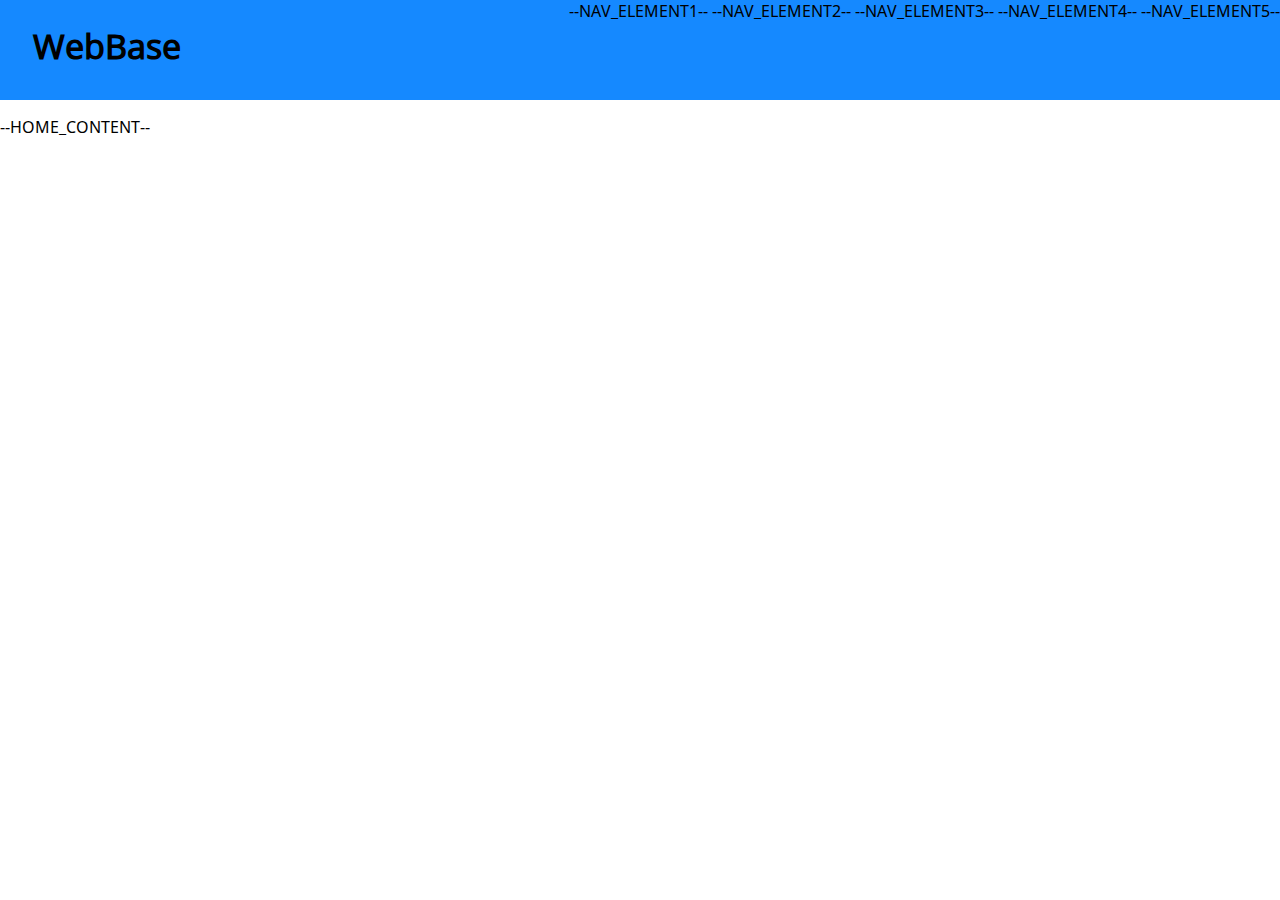
==== index.html @ 98f3b69d "Changed title to "WebBase"" ====
<!DOCTYPE html>
<html>
    <head>
        <title>WebBase</title>
        <link rel="stylesheet" type="text/css" href="./res/fonts/font.css"/>
        <link rel="stylesheet" type="text/css" href="./lib/css/main.css"/>
        <script type="application/javascript" src="./lib/js/home.js"></script>
    </head>
    <body>
        <div class="title-pane">
            <div class="header-container">
                <div class="main-header-container">
                    <h1 class="main-header"><a href="">WebBase</a></h1>
                </div>
            </div>
            <div class="nav-container">
                <div class="hlist nav-list">
                    <span>--NAV_ELEMENT1--</span>
                    <span>--NAV_ELEMENT2--</span>
                    <span>--NAV_ELEMENT3--</span>
                    <span>--NAV_ELEMENT4--</span>
                    <span>--NAV_ELEMENT5--</span>
                </div>  
            </div>
        </div>
        <div class="body-pane">
            <div class="content-pane">
                <div class="content-wrapper">
                    <p class="content">
                        --HOME_CONTENT--
                        <!--<canvas id="canvas" width="500" height="500"></canvas>-->
                    </p>
                </div>
            </div>
        </div>
    </body>    
</html>
---- res/fonts/font.css ----
@font-face {
    font-family: NotoSans;
    src: url(NotoSans.ttf);
}
---- lib/css/main.css ----
/*
PLEASE UNCOMMENT ONLY CLASS IDENTIFYER IF ADDED PROPERTY!
Note to use block comments as well.
*/
body {
    margin: 0px;
    padding: 0px;
    font-family: NotoSans;
}

.title-pane {
    margin: 0px;
    background-color: #1589FF;
    position: fixed;
    display: block;
    width: 100%;
    height: 100px;
    top: 0px;
    left: 0px;
}
/*
.header-container {

}
*/
.main-header-container {
    float: left;
    position: relative;
}

.main-header {
    position: absolute;
    top: 50px;
    left: 33px;
    transform: translate(0px, -50px);
    font-size: 34px;
}

.main-header>a {
    text-decoration: none;
    color: inherit;
}
/*
.nav-container {
    
}
*/
.nav-list {
    float: right;
}
/*
.nav-element {

}
*/
.body-pane {
    position: absolute;
    top: 100px;
}
/*
.content-pane {

}

.content-wrapper {

}

.content {

}


.hlist {

}
*/
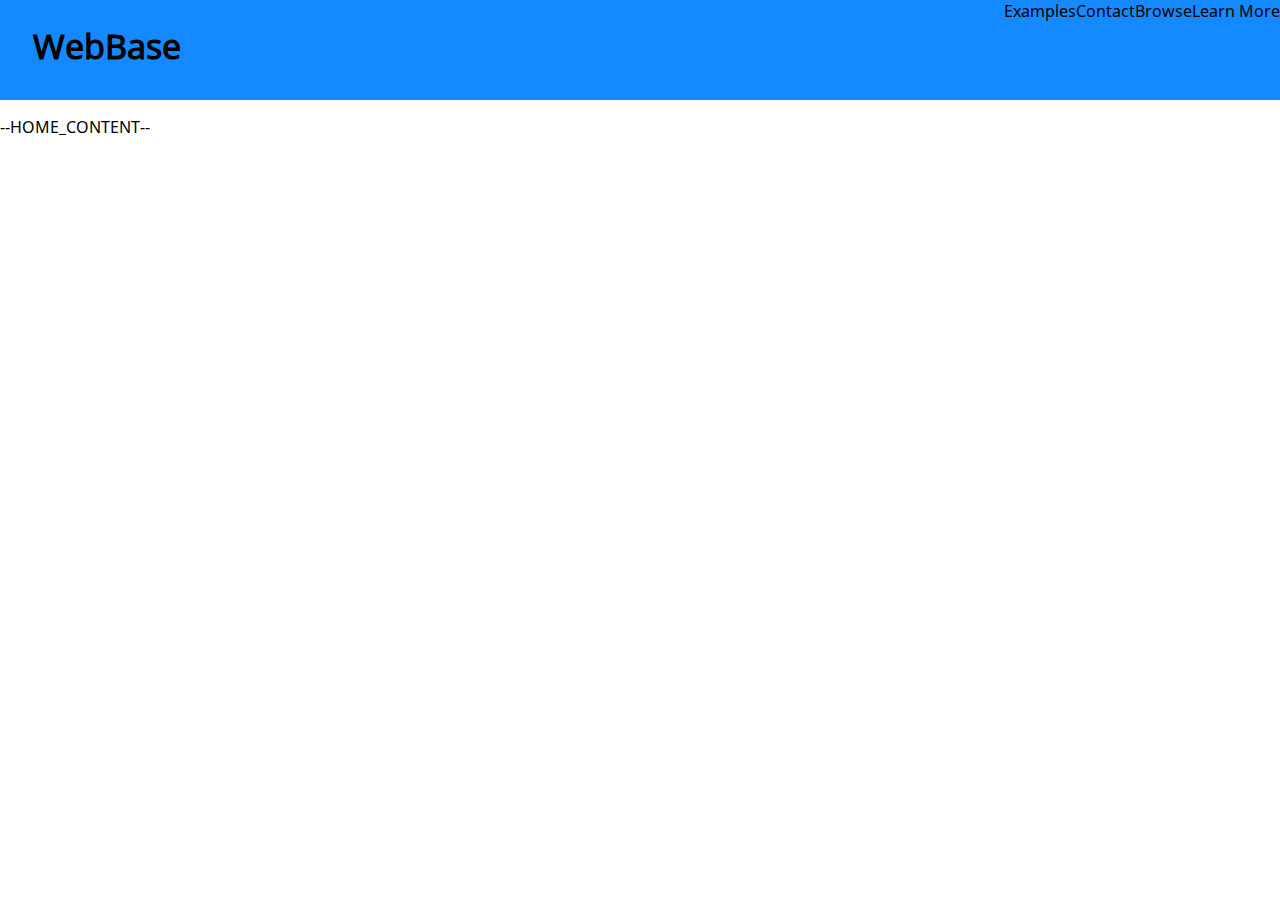
==== commit 7750e7a5: "Serious Header Styling Phase 1" ====
--- a/index.html
+++ b/index.html
@@ -15,11 +15,21 @@
             </div>
             <div class="nav-container">
                 <div class="hlist nav-list">
-                    <span>--NAV_ELEMENT1--</span>
-                    <span>--NAV_ELEMENT2--</span>
-                    <span>--NAV_ELEMENT3--</span>
-                    <span>--NAV_ELEMENT4--</span>
-                    <span>--NAV_ELEMENT5--</span>
+                    <script class="temp-script">
+                        var navData=[
+                            ["Examples", "/examples"],
+                            ["Contact", "/contact"],
+                            ["Browse", "/browse"],
+                            ["Learn More", "/info"]
+                        ];
+                        var navBar=document.getElementsByClassName("nav-list")[0];
+                        for(var i=0; i<navData.length; i++) {
+                            var span=document.createElement("span");
+                            span.appendChild(document.createTextNode(navData[i][0]));
+                            navBar.appendChild(span);
+                        }
+                        cleanup();
+                    </script>
                 </div>  
             </div>
         </div>
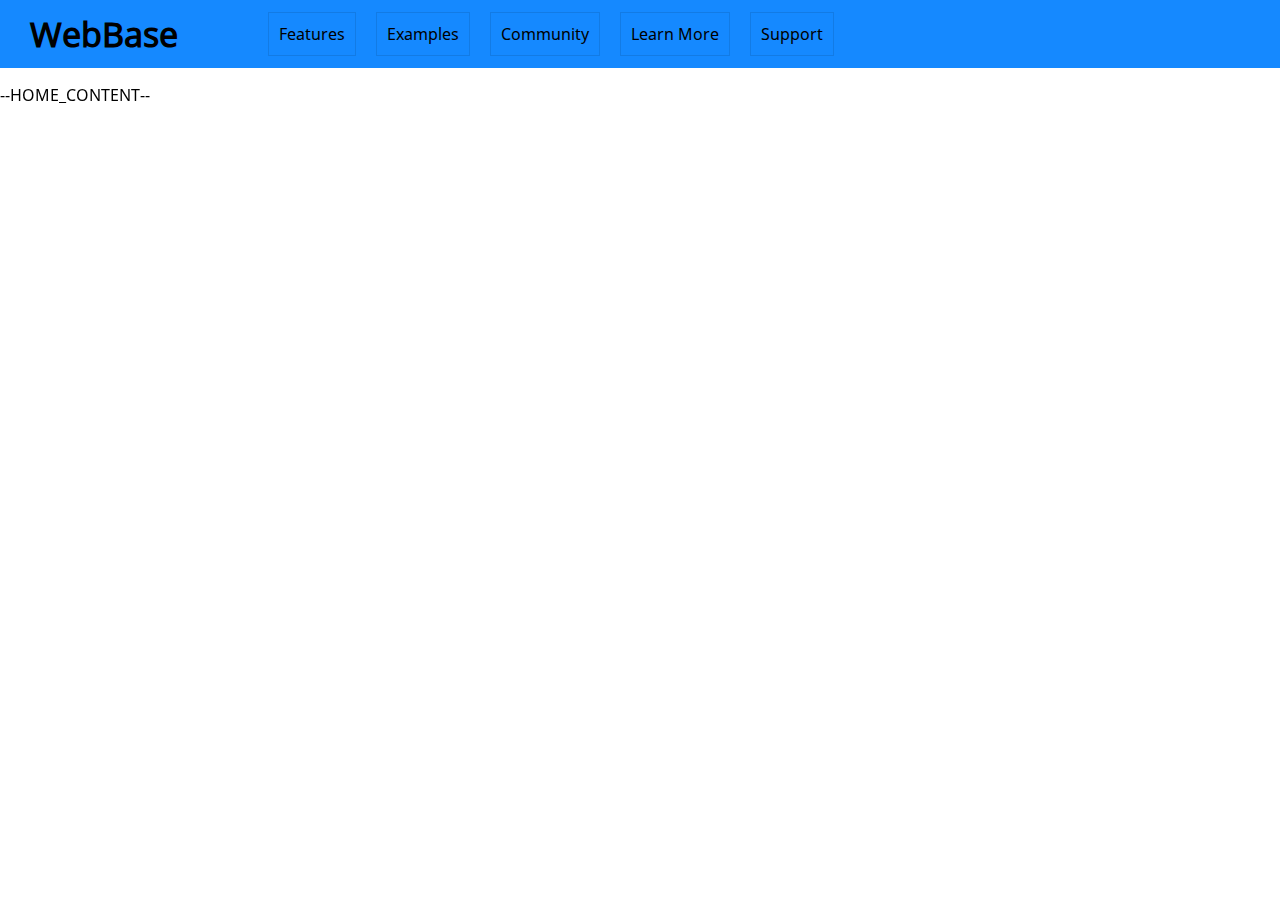
==== commit 483eb464: "Serious Header Styling Phase 2" ====
--- a/index.html
+++ b/index.html
@@ -10,22 +10,26 @@
         <div class="title-pane">
             <div class="header-container">
                 <div class="main-header-container">
-                    <h1 class="main-header"><a href="">WebBase</a></h1>
+                    <h1 class="main-header"><a href>WebBase</a></h1>
                 </div>
             </div>
             <div class="nav-container">
-                <div class="hlist nav-list">
+                <div class="nav-list">
                     <script class="temp-script">
                         var navData=[
+                            ["Features", "/features"],
                             ["Examples", "/examples"],
-                            ["Contact", "/contact"],
-                            ["Browse", "/browse"],
-                            ["Learn More", "/info"]
+                            ["Community", "/browse"],
+                            ["Learn More", "/info"],
+                            ["Support", "/contact"]
                         ];
                         var navBar=document.getElementsByClassName("nav-list")[0];
                         for(var i=0; i<navData.length; i++) {
                             var span=document.createElement("span");
-                            span.appendChild(document.createTextNode(navData[i][0]));
+                            var a=document.createElement("a");
+                            a.setAttribute("href", navData[i][1]);
+                            a.appendChild(document.createTextNode(navData[i][0]));
+                            span.appendChild(a);
                             navBar.appendChild(span);
                         }
                         cleanup();
--- a/lib/css/main.css
+++ b/lib/css/main.css
@@ -12,50 +12,60 @@
     margin: 0px;
     background-color: #1589FF;
     position: fixed;
-    display: block;
     width: 100%;
-    height: 100px;
+    height: 68px;
     top: 0px;
     left: 0px;
+    display: flex;
+    align-items: center;
 }
 /*
 .header-container {
-
+    
 }
 */
 .main-header-container {
-    float: left;
-    position: relative;
+    
 }
 
 .main-header {
-    position: absolute;
-    top: 50px;
-    left: 33px;
-    transform: translate(0px, -50px);
     font-size: 34px;
+    margin-left: 30px;
 }
 
 .main-header>a {
     text-decoration: none;
     color: inherit;
 }
-/*
+
 .nav-container {
+    display: block;
+    margin-left: 80px;
+}
+
+.nav-list {
     
 }
-*/
-.nav-list {
-    float: right;
+
+.nav-list>span {
+    margin: 10px;
+    padding: 10px;
+    border: 1px solid rgba(0, 0, 0, 0.1);
+    background: inherit;
+    transition: color 250ms, background 250ms;
 }
-/*
-.nav-element {
+.nav-list>span:hover {
+    color: white;
+    background-color: black;
+}
 
+.nav-list>span>a {
+    text-decoration: none;
+    color: inherit;
 }
-*/
 .body-pane {
     position: absolute;
-    top: 100px;
+    top: 68px;
 }
 /*
 .content-pane {
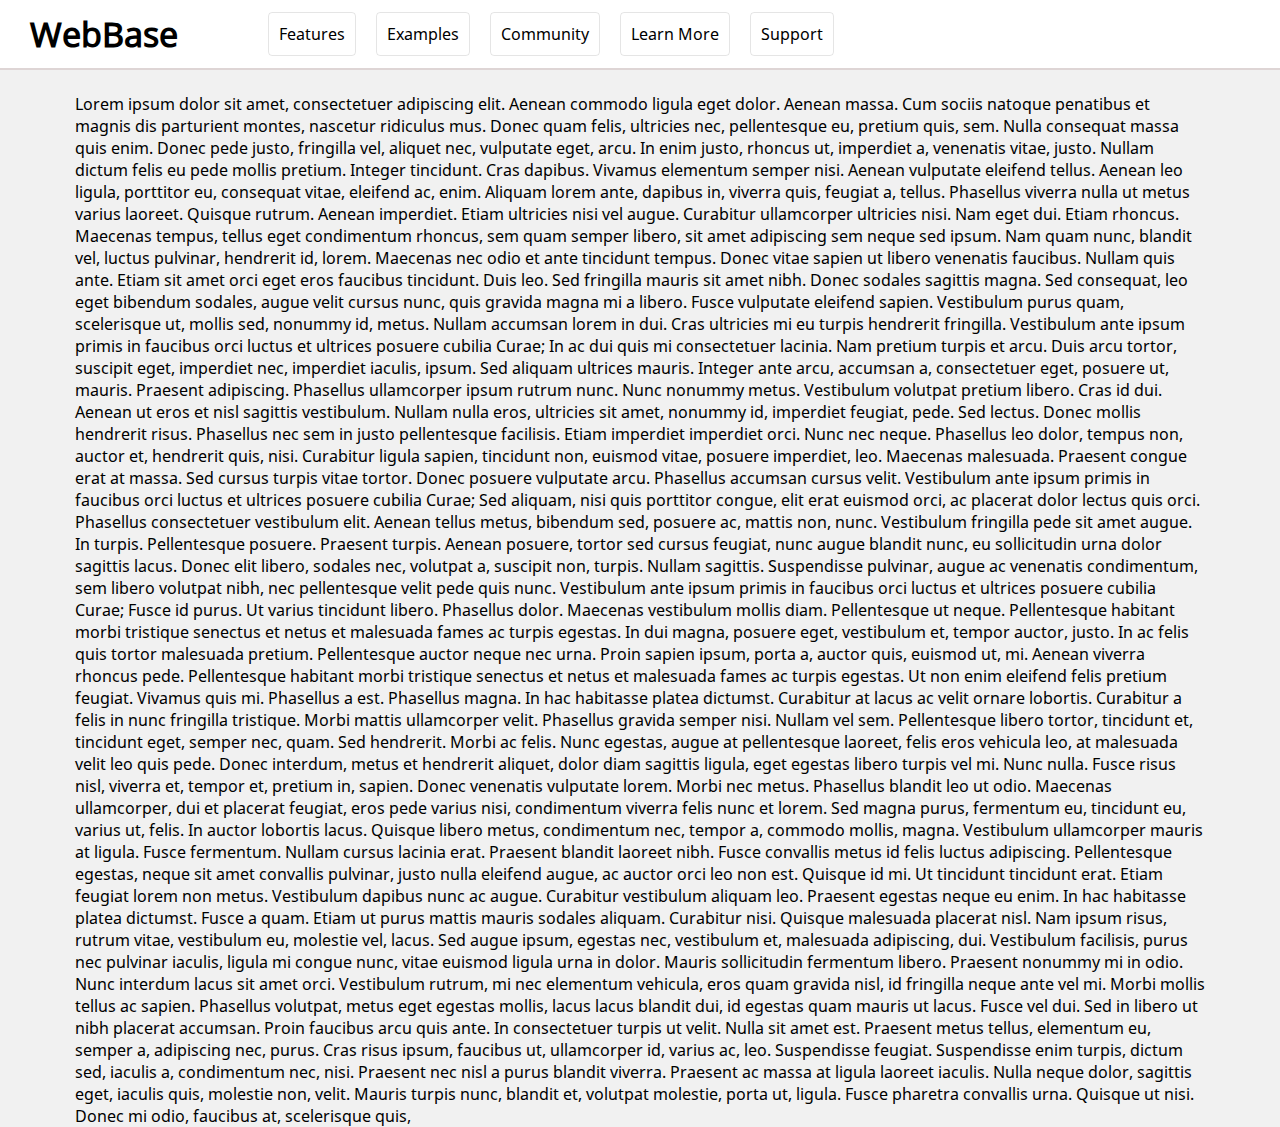
==== commit 4de8f254: "Serious Header Styling Phase 3" ====
--- a/index.html
+++ b/index.html
@@ -25,12 +25,13 @@
                         ];
                         var navBar=document.getElementsByClassName("nav-list")[0];
                         for(var i=0; i<navData.length; i++) {
-                            var span=document.createElement("span");
                             var a=document.createElement("a");
                             a.setAttribute("href", navData[i][1]);
-                            a.appendChild(document.createTextNode(navData[i][0]));
-                            span.appendChild(a);
-                            navBar.appendChild(span);
+                            var span=document.createElement("span");
+                            
+                            span.appendChild(document.createTextNode(navData[i][0]));
+                            a.appendChild(span);
+                            navBar.appendChild(a);
                         }
                         cleanup();
                     </script>
@@ -41,7 +42,9 @@
             <div class="content-pane">
                 <div class="content-wrapper">
                     <p class="content">
-                        --HOME_CONTENT--
+                        Lorem ipsum dolor sit amet, consectetuer adipiscing elit. Aenean commodo ligula eget dolor. Aenean massa. Cum sociis natoque penatibus et magnis dis parturient montes, nascetur ridiculus mus. Donec quam felis, ultricies nec, pellentesque eu, pretium quis, sem. Nulla consequat massa quis enim. Donec pede justo, fringilla vel, aliquet nec, vulputate eget, arcu. In enim justo, rhoncus ut, imperdiet a, venenatis vitae, justo. Nullam dictum felis eu pede mollis pretium. Integer tincidunt. Cras dapibus. Vivamus elementum semper nisi. Aenean vulputate eleifend tellus. Aenean leo ligula, porttitor eu, consequat vitae, eleifend ac, enim. Aliquam lorem ante, dapibus in, viverra quis, feugiat a, tellus. Phasellus viverra nulla ut metus varius laoreet. Quisque rutrum. Aenean imperdiet. Etiam ultricies nisi vel augue. Curabitur ullamcorper ultricies nisi. Nam eget dui. Etiam rhoncus. Maecenas tempus, tellus eget condimentum rhoncus, sem quam semper libero, sit amet adipiscing sem neque sed ipsum. Nam quam nunc, blandit vel, luctus pulvinar, hendrerit id, lorem. Maecenas nec odio et ante tincidunt tempus. Donec vitae sapien ut libero venenatis faucibus. Nullam quis ante. Etiam sit amet orci eget eros faucibus tincidunt. Duis leo. Sed fringilla mauris sit amet nibh. Donec sodales sagittis magna. Sed consequat, leo eget bibendum sodales, augue velit cursus nunc, quis gravida magna mi a libero. Fusce vulputate eleifend sapien. Vestibulum purus quam, scelerisque ut, mollis sed, nonummy id, metus. Nullam accumsan lorem in dui. Cras ultricies mi eu turpis hendrerit fringilla. Vestibulum ante ipsum primis in faucibus orci luctus et ultrices posuere cubilia Curae; In ac dui quis mi consectetuer lacinia. Nam pretium turpis et arcu. Duis arcu tortor, suscipit eget, imperdiet nec, imperdiet iaculis, ipsum. Sed aliquam ultrices mauris. Integer ante arcu, accumsan a, consectetuer eget, posuere ut, mauris. Praesent adipiscing. Phasellus ullamcorper ipsum rutrum nunc. Nunc nonummy metus. Vestibulum volutpat pretium libero. Cras id dui. Aenean ut eros et nisl sagittis vestibulum. Nullam nulla eros, ultricies sit amet, nonummy id, imperdiet feugiat, pede. Sed lectus. Donec mollis hendrerit risus. Phasellus nec sem in justo pellentesque facilisis. Etiam imperdiet imperdiet orci. Nunc nec neque. Phasellus leo dolor, tempus non, auctor et, hendrerit quis, nisi. Curabitur ligula sapien, tincidunt non, euismod vitae, posuere imperdiet, leo. Maecenas malesuada. Praesent congue erat at massa. Sed cursus turpis vitae tortor. Donec posuere vulputate arcu. Phasellus accumsan cursus velit. Vestibulum ante ipsum primis in faucibus orci luctus et ultrices posuere cubilia Curae; Sed aliquam, nisi quis porttitor congue, elit erat euismod orci, ac placerat dolor lectus quis orci. Phasellus consectetuer vestibulum elit. Aenean tellus metus, bibendum sed, posuere ac, mattis non, nunc. Vestibulum fringilla pede sit amet augue. In turpis. Pellentesque posuere. Praesent turpis. Aenean posuere, tortor sed cursus feugiat, nunc augue blandit nunc, eu sollicitudin urna dolor sagittis lacus. Donec elit libero, sodales nec, volutpat a, suscipit non, turpis. Nullam sagittis. Suspendisse pulvinar, augue ac venenatis condimentum, sem libero volutpat nibh, nec pellentesque velit pede quis nunc. Vestibulum ante ipsum primis in faucibus orci luctus et ultrices posuere cubilia Curae; Fusce id purus. Ut varius tincidunt libero. Phasellus dolor. Maecenas vestibulum mollis diam. Pellentesque ut neque. Pellentesque habitant morbi tristique senectus et netus et malesuada fames ac turpis egestas. In dui magna, posuere eget, vestibulum et, tempor auctor, justo. In ac felis quis tortor malesuada pretium. Pellentesque auctor neque nec urna. Proin sapien ipsum, porta a, auctor quis, euismod ut, mi. Aenean viverra rhoncus pede. Pellentesque habitant morbi tristique senectus et netus et malesuada fames ac turpis egestas. Ut non enim eleifend felis pretium feugiat. Vivamus quis mi. Phasellus a est. Phasellus magna. In hac habitasse platea dictumst. Curabitur at lacus ac velit ornare lobortis. Curabitur a felis in nunc fringilla tristique. Morbi mattis ullamcorper velit. Phasellus gravida semper nisi. Nullam vel sem. Pellentesque libero tortor, tincidunt et, tincidunt eget, semper nec, quam. Sed hendrerit. Morbi ac felis. Nunc egestas, augue at pellentesque laoreet, felis eros vehicula leo, at malesuada velit leo quis pede. Donec interdum, metus et hendrerit aliquet, dolor diam sagittis ligula, eget egestas libero turpis vel mi. Nunc nulla. Fusce risus nisl, viverra et, tempor et, pretium in, sapien. Donec venenatis vulputate lorem. Morbi nec metus. Phasellus blandit leo ut odio. Maecenas ullamcorper, dui et placerat feugiat, eros pede varius nisi, condimentum viverra felis nunc et lorem. Sed magna purus, fermentum eu, tincidunt eu, varius ut, felis. In auctor lobortis lacus. Quisque libero metus, condimentum nec, tempor a, commodo mollis, magna. Vestibulum ullamcorper mauris at ligula. Fusce fermentum. Nullam cursus lacinia erat. Praesent blandit laoreet nibh. Fusce convallis metus id felis luctus adipiscing. Pellentesque egestas, neque sit amet convallis pulvinar, justo nulla eleifend augue, ac auctor orci leo non est. Quisque id mi. Ut tincidunt tincidunt erat. Etiam feugiat lorem non metus. Vestibulum dapibus nunc ac augue. Curabitur vestibulum aliquam leo. Praesent egestas neque eu enim. In hac habitasse platea dictumst. Fusce a quam. Etiam ut purus mattis mauris sodales aliquam. Curabitur nisi. Quisque malesuada placerat nisl. Nam ipsum risus, rutrum vitae, vestibulum eu, molestie vel, lacus. Sed augue ipsum, egestas nec, vestibulum et, malesuada adipiscing, dui. Vestibulum facilisis, purus nec pulvinar iaculis, ligula mi congue nunc, vitae euismod ligula urna in dolor. Mauris sollicitudin fermentum libero. Praesent nonummy mi in odio. Nunc interdum lacus sit amet orci. Vestibulum rutrum, mi nec elementum vehicula, eros quam gravida nisl, id fringilla neque ante vel mi. Morbi mollis tellus ac sapien. Phasellus volutpat, metus eget egestas mollis, lacus lacus blandit dui, id egestas quam mauris ut lacus. Fusce vel dui. Sed in libero ut nibh placerat accumsan. Proin faucibus arcu quis ante. In consectetuer turpis ut velit. Nulla sit amet est. Praesent metus tellus, elementum eu, semper a, adipiscing nec, purus. Cras risus ipsum, faucibus ut, ullamcorper id, varius ac, leo. Suspendisse feugiat. Suspendisse enim turpis, dictum sed, iaculis a, condimentum nec, nisi. Praesent nec nisl a purus blandit viverra. Praesent ac massa at ligula laoreet iaculis. Nulla neque dolor, sagittis eget, iaculis quis, molestie non, velit. Mauris turpis nunc, blandit et, volutpat molestie, porta ut, ligula. Fusce pharetra convallis urna. Quisque ut nisi. Donec mi odio, faucibus at, scelerisque quis,
+
+
                         <!--<canvas id="canvas" width="500" height="500"></canvas>-->
                     </p>
                 </div>
--- a/lib/css/main.css
+++ b/lib/css/main.css
@@ -10,7 +10,7 @@
 
 .title-pane {
     margin: 0px;
-    background-color: #1589FF;
+    background-color: #FFFFFF; /* light-blue: #1589FF */
     position: fixed;
     width: 100%;
     height: 68px;
@@ -18,16 +18,17 @@
     left: 0px;
     display: flex;
     align-items: center;
+    border-bottom: 2px solid #ded5d5;
 }
 /*
 .header-container {
     
 }
-*/
+
 .main-header-container {
     
 }
-
+*/
 .main-header {
     font-size: 34px;
     margin-left: 30px;
@@ -42,40 +43,47 @@
     display: block;
     margin-left: 80px;
 }
-
+/*
 .nav-list {
     
 }
-
-.nav-list>span {
+*/
+.nav-list>a {
     margin: 10px;
     padding: 10px;
     border: 1px solid rgba(0, 0, 0, 0.1);
     background: inherit;
     transition: color 250ms, background 250ms;
+    border-radius: 4px;
 }
-.nav-list>span:hover {
+.nav-list>a:hover {
     color: white;
-    background-color: black;
+    background-color: #1589FF;
 }
 
-.nav-list>span>a {
+.nav-list>a {
     text-decoration: none;
     color: inherit;
 }
 .body-pane {
     position: absolute;
     top: 68px;
+    width: 100%;
+    height: calc(100% - 68px);
+    background: #F1F1F1;
+    z-index: -1;
 }
-/*
+
 .content-pane {
-
+    background: #F1F1F1;
 }
 
 .content-wrapper {
-
+    margin: 25px;
+    margin-left: 75px;
+    margin-right: 75px;
 }
-
+/*
 .content {
 
 }
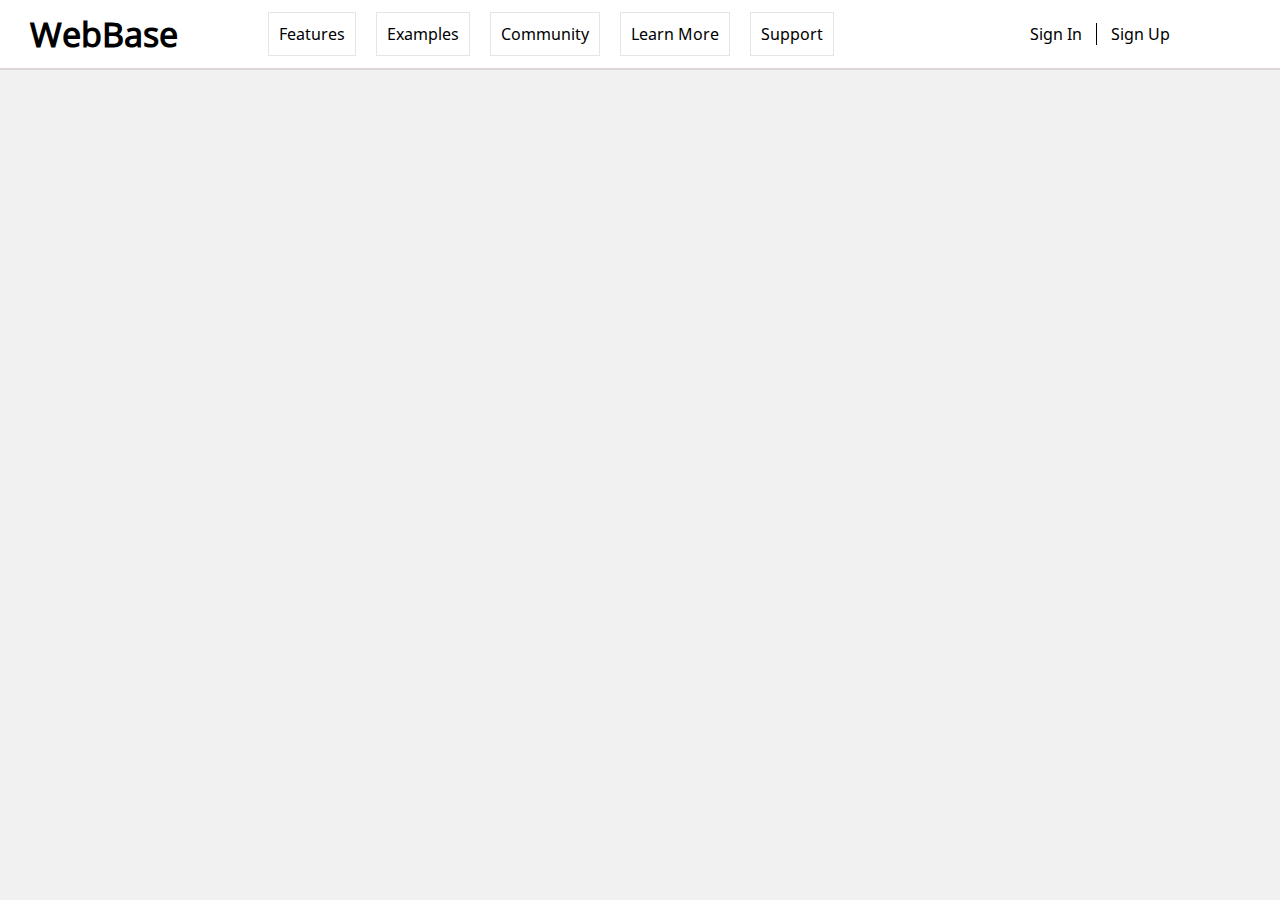
==== commit 6f5968ed: "Sign-in fields/popup created" ====
--- a/index.html
+++ b/index.html
@@ -17,11 +17,11 @@
                 <div class="nav-list">
                     <script class="temp-script">
                         var navData=[
-                            ["Features", "/features"],
-                            ["Examples", "/examples"],
-                            ["Community", "/browse"],
-                            ["Learn More", "/info"],
-                            ["Support", "/contact"]
+                            ["Features", ""],
+                            ["Examples", ""],
+                            ["Community", ""],
+                            ["Learn More", ""],
+                            ["Support", ""]
                         ];
                         var navBar=document.getElementsByClassName("nav-list")[0];
                         for(var i=0; i<navData.length; i++) {
@@ -37,18 +37,28 @@
                     </script>
                 </div>  
             </div>
+            <div class="user-container">
+                <div class="user-options-list">
+                    <span class="link user-option" link="signin">Sign In</span>
+                    <span class="v-divider"></span>
+                    <span class="link user-option" link="signup">Sign Up</span>
+                </div>
+            </div>
         </div>
         <div class="body-pane">
             <div class="content-pane">
                 <div class="content-wrapper">
                     <p class="content">
-                        Lorem ipsum dolor sit amet, consectetuer adipiscing elit. Aenean commodo ligula eget dolor. Aenean massa. Cum sociis natoque penatibus et magnis dis parturient montes, nascetur ridiculus mus. Donec quam felis, ultricies nec, pellentesque eu, pretium quis, sem. Nulla consequat massa quis enim. Donec pede justo, fringilla vel, aliquet nec, vulputate eget, arcu. In enim justo, rhoncus ut, imperdiet a, venenatis vitae, justo. Nullam dictum felis eu pede mollis pretium. Integer tincidunt. Cras dapibus. Vivamus elementum semper nisi. Aenean vulputate eleifend tellus. Aenean leo ligula, porttitor eu, consequat vitae, eleifend ac, enim. Aliquam lorem ante, dapibus in, viverra quis, feugiat a, tellus. Phasellus viverra nulla ut metus varius laoreet. Quisque rutrum. Aenean imperdiet. Etiam ultricies nisi vel augue. Curabitur ullamcorper ultricies nisi. Nam eget dui. Etiam rhoncus. Maecenas tempus, tellus eget condimentum rhoncus, sem quam semper libero, sit amet adipiscing sem neque sed ipsum. Nam quam nunc, blandit vel, luctus pulvinar, hendrerit id, lorem. Maecenas nec odio et ante tincidunt tempus. Donec vitae sapien ut libero venenatis faucibus. Nullam quis ante. Etiam sit amet orci eget eros faucibus tincidunt. Duis leo. Sed fringilla mauris sit amet nibh. Donec sodales sagittis magna. Sed consequat, leo eget bibendum sodales, augue velit cursus nunc, quis gravida magna mi a libero. Fusce vulputate eleifend sapien. Vestibulum purus quam, scelerisque ut, mollis sed, nonummy id, metus. Nullam accumsan lorem in dui. Cras ultricies mi eu turpis hendrerit fringilla. Vestibulum ante ipsum primis in faucibus orci luctus et ultrices posuere cubilia Curae; In ac dui quis mi consectetuer lacinia. Nam pretium turpis et arcu. Duis arcu tortor, suscipit eget, imperdiet nec, imperdiet iaculis, ipsum. Sed aliquam ultrices mauris. Integer ante arcu, accumsan a, consectetuer eget, posuere ut, mauris. Praesent adipiscing. Phasellus ullamcorper ipsum rutrum nunc. Nunc nonummy metus. Vestibulum volutpat pretium libero. Cras id dui. Aenean ut eros et nisl sagittis vestibulum. Nullam nulla eros, ultricies sit amet, nonummy id, imperdiet feugiat, pede. Sed lectus. Donec mollis hendrerit risus. Phasellus nec sem in justo pellentesque facilisis. Etiam imperdiet imperdiet orci. Nunc nec neque. Phasellus leo dolor, tempus non, auctor et, hendrerit quis, nisi. Curabitur ligula sapien, tincidunt non, euismod vitae, posuere imperdiet, leo. Maecenas malesuada. Praesent congue erat at massa. Sed cursus turpis vitae tortor. Donec posuere vulputate arcu. Phasellus accumsan cursus velit. Vestibulum ante ipsum primis in faucibus orci luctus et ultrices posuere cubilia Curae; Sed aliquam, nisi quis porttitor congue, elit erat euismod orci, ac placerat dolor lectus quis orci. Phasellus consectetuer vestibulum elit. Aenean tellus metus, bibendum sed, posuere ac, mattis non, nunc. Vestibulum fringilla pede sit amet augue. In turpis. Pellentesque posuere. Praesent turpis. Aenean posuere, tortor sed cursus feugiat, nunc augue blandit nunc, eu sollicitudin urna dolor sagittis lacus. Donec elit libero, sodales nec, volutpat a, suscipit non, turpis. Nullam sagittis. Suspendisse pulvinar, augue ac venenatis condimentum, sem libero volutpat nibh, nec pellentesque velit pede quis nunc. Vestibulum ante ipsum primis in faucibus orci luctus et ultrices posuere cubilia Curae; Fusce id purus. Ut varius tincidunt libero. Phasellus dolor. Maecenas vestibulum mollis diam. Pellentesque ut neque. Pellentesque habitant morbi tristique senectus et netus et malesuada fames ac turpis egestas. In dui magna, posuere eget, vestibulum et, tempor auctor, justo. In ac felis quis tortor malesuada pretium. Pellentesque auctor neque nec urna. Proin sapien ipsum, porta a, auctor quis, euismod ut, mi. Aenean viverra rhoncus pede. Pellentesque habitant morbi tristique senectus et netus et malesuada fames ac turpis egestas. Ut non enim eleifend felis pretium feugiat. Vivamus quis mi. Phasellus a est. Phasellus magna. In hac habitasse platea dictumst. Curabitur at lacus ac velit ornare lobortis. Curabitur a felis in nunc fringilla tristique. Morbi mattis ullamcorper velit. Phasellus gravida semper nisi. Nullam vel sem. Pellentesque libero tortor, tincidunt et, tincidunt eget, semper nec, quam. Sed hendrerit. Morbi ac felis. Nunc egestas, augue at pellentesque laoreet, felis eros vehicula leo, at malesuada velit leo quis pede. Donec interdum, metus et hendrerit aliquet, dolor diam sagittis ligula, eget egestas libero turpis vel mi. Nunc nulla. Fusce risus nisl, viverra et, tempor et, pretium in, sapien. Donec venenatis vulputate lorem. Morbi nec metus. Phasellus blandit leo ut odio. Maecenas ullamcorper, dui et placerat feugiat, eros pede varius nisi, condimentum viverra felis nunc et lorem. Sed magna purus, fermentum eu, tincidunt eu, varius ut, felis. In auctor lobortis lacus. Quisque libero metus, condimentum nec, tempor a, commodo mollis, magna. Vestibulum ullamcorper mauris at ligula. Fusce fermentum. Nullam cursus lacinia erat. Praesent blandit laoreet nibh. Fusce convallis metus id felis luctus adipiscing. Pellentesque egestas, neque sit amet convallis pulvinar, justo nulla eleifend augue, ac auctor orci leo non est. Quisque id mi. Ut tincidunt tincidunt erat. Etiam feugiat lorem non metus. Vestibulum dapibus nunc ac augue. Curabitur vestibulum aliquam leo. Praesent egestas neque eu enim. In hac habitasse platea dictumst. Fusce a quam. Etiam ut purus mattis mauris sodales aliquam. Curabitur nisi. Quisque malesuada placerat nisl. Nam ipsum risus, rutrum vitae, vestibulum eu, molestie vel, lacus. Sed augue ipsum, egestas nec, vestibulum et, malesuada adipiscing, dui. Vestibulum facilisis, purus nec pulvinar iaculis, ligula mi congue nunc, vitae euismod ligula urna in dolor. Mauris sollicitudin fermentum libero. Praesent nonummy mi in odio. Nunc interdum lacus sit amet orci. Vestibulum rutrum, mi nec elementum vehicula, eros quam gravida nisl, id fringilla neque ante vel mi. Morbi mollis tellus ac sapien. Phasellus volutpat, metus eget egestas mollis, lacus lacus blandit dui, id egestas quam mauris ut lacus. Fusce vel dui. Sed in libero ut nibh placerat accumsan. Proin faucibus arcu quis ante. In consectetuer turpis ut velit. Nulla sit amet est. Praesent metus tellus, elementum eu, semper a, adipiscing nec, purus. Cras risus ipsum, faucibus ut, ullamcorper id, varius ac, leo. Suspendisse feugiat. Suspendisse enim turpis, dictum sed, iaculis a, condimentum nec, nisi. Praesent nec nisl a purus blandit viverra. Praesent ac massa at ligula laoreet iaculis. Nulla neque dolor, sagittis eget, iaculis quis, molestie non, velit. Mauris turpis nunc, blandit et, volutpat molestie, porta ut, ligula. Fusce pharetra convallis urna. Quisque ut nisi. Donec mi odio, faucibus at, scelerisque quis,
-
-
-                        <!--<canvas id="canvas" width="500" height="500"></canvas>-->
+                        
                     </p>
                 </div>
             </div>
         </div>
+        <div class="masker" style="display: none">
+
+        </div>
+        <div class="popup-container">
+            
+        </div>
     </body>    
 </html>
--- a/lib/css/main.css
+++ b/lib/css/main.css
@@ -53,17 +53,44 @@
     padding: 10px;
     border: 1px solid rgba(0, 0, 0, 0.1);
     background: inherit;
-    transition: color 250ms, background 250ms;
-    border-radius: 4px;
+    transition: color 0.25s, background 0.25s, border-radius 0.25s;
 }
 .nav-list>a:hover {
     color: white;
     background-color: #1589FF;
+    border-radius: 10px;
 }
 
 .nav-list>a {
     text-decoration: none;
     color: inherit;
+}
+
+.user-container {
+    cursor: default;
+    margin-left: auto;
+    margin-right: 100px;
+}
+
+/*
+.user-options-list {
+
+}
+*/
+
+.user-option {
+    margin: 10px;
+    cursor: pointer;
+}
+
+.user-option:hover {
+    color: blue;
+}
+
+.v-divider {
+    border-left: 1px solid black;
+    margin-right: 4px;
+    cursor: default;
 }
 .body-pane {
     position: absolute;
@@ -87,9 +114,44 @@
 .content {
 
 }
+*/
 
+.popup-container {
+    
+}
 
-.hlist {
+.popup {
+    position: fixed;
+    background: white;
+}
 
+.popup-title {
+    display: flex;
+    align-items: center;
+    height: 50px;
+    padding-left: 15px;
+    background-color: #1d327d;
+    border-bottom: 2px solid #9090f8;
+    color: white;
+    font-size: 18px;
 }
-*/+
+.popup-content>div {
+    background-color: #F1F1F1;
+    padding: 25px;
+    height: calc(100% - 15px);
+}
+
+.signin-form>div:first-of-type {
+    float: left;
+    margin-right: 20px;
+}
+.signin-form>div>label {
+    display: block;
+}
+.masker {
+    position: fixed;
+    width: 100%;
+    height: 100%;
+    background-color: rgba(0, 0, 0, 0.5);
+}